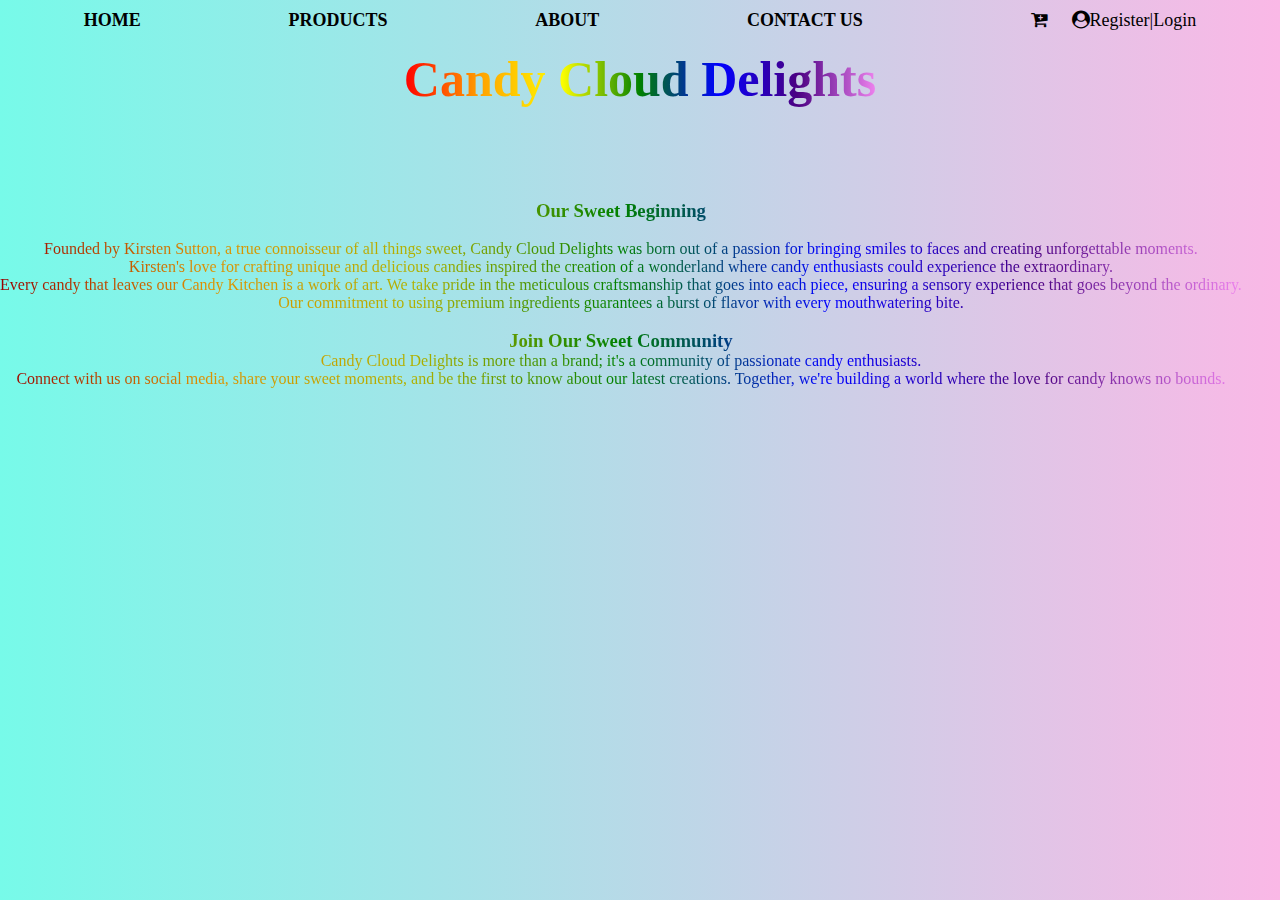
==== about.html @ 1932d01c "Final Assessment 6" ====
<!DOCTYPE html>
<html lang="en">
<head>
    <meta charset="UTF-8">
    <meta name="viewport" content="width=device-width, initial-scale=1.0">
    <link rel="stylesheet" href="style.css">
    <link rel="stylesheet" href="https://cdnjs.cloudflare.com/ajax/libs/font-awesome/4.7.0/css/font-awesome.min.css" >
    <title>Document</title>
</head>
<!--This is the code for the menu on the about page-->
<body class="AboutPageBackground">
    <header>
        <div id="menu">
            <a href="index.html">HOME</a>
            <a href="products.html">PRODUCTS</a>
            <a href="about.html" class="about">ABOUT</a>
            <a href="contact.html" class="contact">CONTACT US</a>
        <div class="cart-user">
            <a href="#"><i class="fa fa-cart-plus" aria-hidden="true"></i></a>
            <a><i class="fa fa-user-circle" aria-hidden="true">Register|Login</i></a>
        </div>
        </div>
        <h1 class="CompanyName">Candy Cloud Delights</h1></header></br>
     </header>
     
    <!--This is the  code for the wording on the about page on the about page-->
   <div class="aboutus">
   

    <h3>Our Sweet Beginning</h3></br>

   <p>Founded by Kirsten Sutton, a true connoisseur of all things sweet, Candy Cloud Delights was born out of a passion for bringing smiles to faces and creating unforgettable moments.</p>
   <p>Kirsten's love for crafting unique and delicious candies inspired the creation of a wonderland where candy enthusiasts could experience the extraordinary.</p>
     <p>Every candy that leaves our Candy Kitchen is a work of art. We take pride in the meticulous craftsmanship that goes into each piece, ensuring a sensory experience that goes beyond the ordinary.</br>
        Our commitment to using premium ingredients guarantees a burst of flavor with every mouthwatering bite.</p></br>
    
        <h3>Join Our Sweet Community</h3>

    <p>Candy Cloud Delights is more than a brand; it's a community of passionate candy enthusiasts.</br>
        Connect with us on social media, share your sweet moments, and be the first to know about our latest creations. Together, we're building a world where the love for candy knows no bounds.</p>
   </div>
     
</body>
</html>
---- style.css ----
/*Below is the code for the index page of the website*/
a{
    text-decoration: none;
}
.HomePageBackground{
    background-image: url(Pictures/productbackground.jpg);
    background-repeat: no-repeat;
    background-size: cover;
}
/*The background of the wording of the index page*/
header {
    padding: 10px;
    text-align: center;
    color: white;
    
  }
/*This is the position and color of the menu text on all of the pages of the website as well as the rainbow hover effect*/
#menu{
    display: flex;
    justify-content: space-around;
    padding-bottom: 10px;
    width: 100%;
    height: 40px;
    
}
.cart-user a{
    padding-left: 20px;
}

#menu a{
    color:rgb(0, 0, 0);
    font-family:cursive;
    font-size: 18px;
    text-decoration: none;
    font-weight: 800;    

}

#menu a:hover{
    background: linear-gradient(to right, red,orange,yellow,green,blue,indigo,violet);
    background-size:cover;
    -webkit-background-clip: text; /*This is to make the text appear above the rainbow color*/
    color: transparent;
    display: inline-block;
    font-size: 20px;
}

.CompanyName{
    background: linear-gradient(to right, red,orange,yellow,green,blue,indigo,violet); /*This gives the rain bow gradient background*/
    background-size:cover;
    -webkit-background-clip: text; /*This is to make the text appear above the rainbow color*/
    color: transparent;
    display: inline-block;
    font-size: 50px;
}



.wording{
    background-color: rgba(255, 255, 255, 0.519);
    background-size: cover;
    text-align: center;
    padding: 10%;
}

/*This is the code for the product page of the wbesite*/
.Background{
    background: linear-gradient(to right, #ffcccc, #ffccff, #cc99ff, #99ccff, #ccffcc, #ffffcc, #ff9999);
    margin: 0%;
    
}
/*This the code for the product page*/

.product {
    padding-top: 10%;
    transition: transform 0.3s ease-in-out; 
}

.product:hover {
    transform: translateY(-10px); 
}

/*This is the code for each of the different products on  the Product Page*/
.card-container{
    display: flex;
    justify-content: center;
    flex-wrap: wrap;
    margin-top: 100px;

}
.card{
    width: 325px;
    background-color: white;
    border-radius: 8px;
    overflow: hidden;
    box-shadow: 0px 2px 4px rgba(0, 0, 0, 0.619);

}
/*This is the code for the 3 smaller pictures of the product*/
.thumbnail-container {
    display: flex;
    justify-content: space-between;
    padding: 10px;
}

.thumbnail {
    cursor: pointer;
    transition: transform 0.3s ease-in-out;

}

.thumbnail:hover {
    transform: scale(1.1);
    border: solid 2px #c0bfbf;
    border-radius: 8px;
}
/*This is the code for the wording and cart button display below the items pictures*/
.card-wording{
    padding: 16px;
}
.card-wording h3{
    font-size: 28px;
    margin-bottom: 8px;
}
.card-wording li{
    color: #000000;
    font-size: 15px;
}
.card-wording ul{
 padding: 20px;
}
.cart-button{
display: inline-block;
padding: 8px 16px ;
background-color: #cc99ff;
box-shadow: 0px 2px 4px rgba(0, 0, 0, 0.619);
border-radius: 4px;
}
.cart-button {
    cursor: pointer;
    transition: transform 0.3s ease-in-out;

}

.cart-button:hover {
    transform: scale(1.1);
}


/* Below is the code for the Contacts Page*/

@import url("https://fonts.googleapis.com/css?family=Tangerine");
*
{   margin:0;
    padding:0;
    font-family: 'Tangerine';
    box-sizing: border-box;
    
}
/*This is the code for the position of the 3 social media blocks as well as the effects as you hover over each one*/

.social-media{
    display: flex;
    flex-direction: column;
    position: absolute;
    list-style: none;
    top: 20%;
    left: 250px;

}
/* This is the code for the Text Displayed when you hover over each block on the wbesite*/
.social-media li::before{
content:attr(data-text);
position: absolute;
top: 10%;
left: 50%;
font-size: 50px;
transform: translate(-50%,calc(-50% + 120px));
pointer-events: none;
font-weight: 700;
transition: 0.5s;
opacity: 0;
color: rgb(0, 0, 0);
}
.social-media li:hover:before{
    opacity: 0.5;
    transform: translate(70%,calc(-50% + 150px));
}


/*This is the code for the Individual Boxes on the website inclding thier position and the shadow effect behind the blocks*/
.social-media li a{
    position: relative;
    display: inline-block;
    width: 120px;
    height:120px;
    display: flex;
    justify-content: center;
    align-items: center;
    border-radius: 15px;
    text-decoration: none;
    margin:20px;
    font-size: 60px;
    transform-style: preserve-3d;
    perspective: 500px;
    transition: background 0.25s ;
    /*Color*/
    background-color: rgba(240, 235, 235, 0.401);
    color: rgb(239, 235, 235);
    box-shadow: 0 25px 35px rgb(100, 100, 100);

}

/*Hovering Over Icons Changing Block Color Change*/
.social-media li a:hover.linkedin{
    background: rgb(97, 97, 243);

}


.social-media li a:hover.gmail{
    background: red;

}
.social-media li a:hover.phonenumber{
    background: lightgreen;

}


/*This is the code for the About Us Page*/
.AboutPageBackground{
    background: linear-gradient(to right, #77fae9, #fab8e6);
    margin: 0%;
    background-size: 100%;
}
.aboutus{
    padding-top: 5%;
    text-align: center;
    background: linear-gradient(to right, rgb(151, 1, 1),rgb(223, 145, 0),rgb(177, 177, 0),green,blue,indigo,violet);
    background-size:cover;
    -webkit-background-clip: text; /*This is to make the text appear above the rainbow color*/
    color: transparent;
    display: inline-block;
}
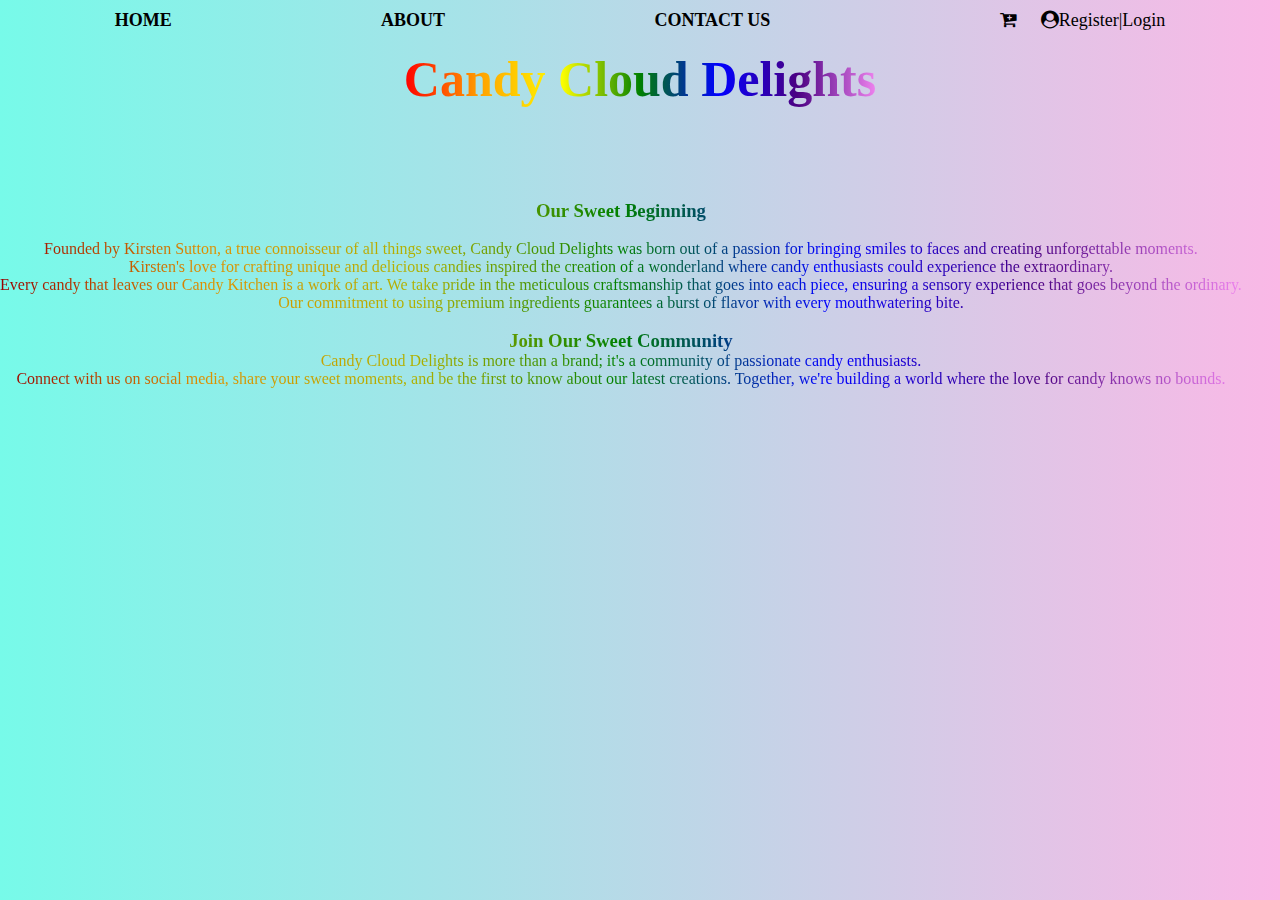
==== commit ff6a78d7: "Updated Project" ====
--- a/about.html
+++ b/about.html
@@ -12,7 +12,6 @@
     <header>
         <div id="menu">
             <a href="index.html">HOME</a>
-            <a href="products.html">PRODUCTS</a>
             <a href="about.html" class="about">ABOUT</a>
             <a href="contact.html" class="contact">CONTACT US</a>
         <div class="cart-user">
--- a/style.css
+++ b/style.css
@@ -63,15 +63,14 @@
     padding: 10%;
 }
 
-/*This is the code for the product page of the wbesite*/
-.Background{
-    background: linear-gradient(to right, #ffcccc, #ffccff, #cc99ff, #99ccff, #ccffcc, #ffffcc, #ff9999);
-    margin: 0%;
-    
-}
-/*This the code for the product page*/
-
+/*This is the code for the products on the page of the wbesite*/
+
+.Items-left{
+    font-size: 15px;
+    color: red;
+}
 .product {
+    box-shadow: 0px 2px 4px rgba(0, 0, 0, 0.699);
     padding-top: 10%;
     transition: transform 0.3s ease-in-out; 
 }
